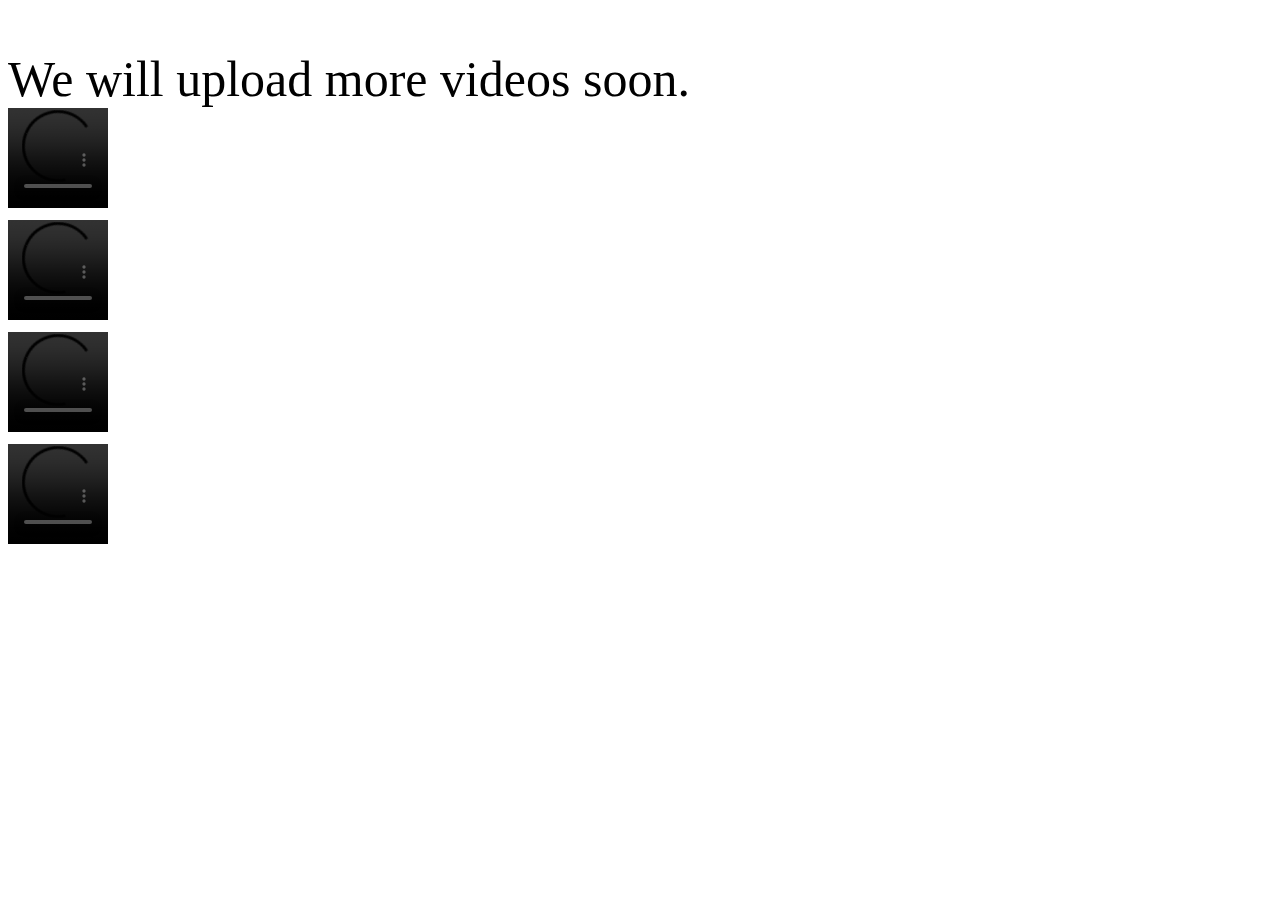
==== Poem with videos for kids.html @ baeb76ce "Update Poem with videos for kids.html" ====
<!DOCTYPE html>
<html>
<head>
	<title>Poems with videos for kids</title>
	<style type="text/css">
		
	</style>
</head>
<body>
	<p style="font-family: cursive;font-size: 50px;">
		We will upload more videos soon.<br>
<video style="width: 100px;height: 100px;"controls>
	<source src="r kids.crdownload" type="video/crdownload">
</video><br>
<video style="width: 100px;height: 100px;"controls>
	<source src="r fk.mp4" type="video/mp4">
</video><br>
<video style="width: 100px;height: 100px;"controls>
	<source src="m and d.mp4" type="video/mp4">
</video><br>
<video style="width: 100px;height: 100px;"controls>
	<source src="Field Day Song.webdm" type="video/webdm">
</video><br>
</p>
</body>
</html>
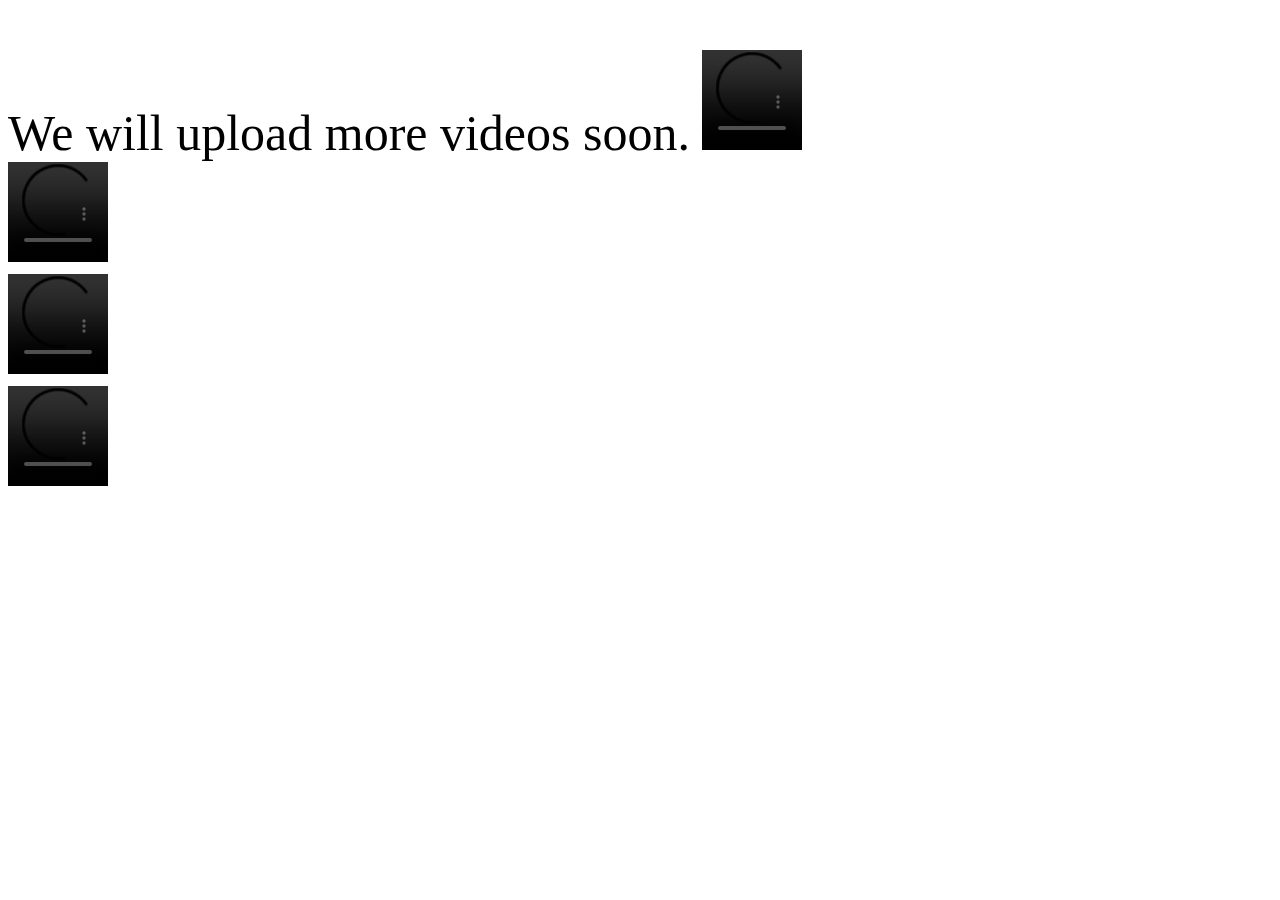
==== commit 44ca1bad: "Update Poem with videos for kids.html" ====
--- a/Poem with videos for kids.html
+++ b/Poem with videos for kids.html
@@ -8,8 +8,8 @@
 </head>
 <body>
 	<p style="font-family: cursive;font-size: 50px;">
-		We will upload more videos soon.<br>
-<video style="width: 100px;height: 100px;"controls>
+		We will upload more videos soon.
+<video style="width: 100px;height: 100px;"controls><br>
 	<source src="r kids.crdownload" type="video/crdownload">
 </video><br>
 <video style="width: 100px;height: 100px;"controls>
